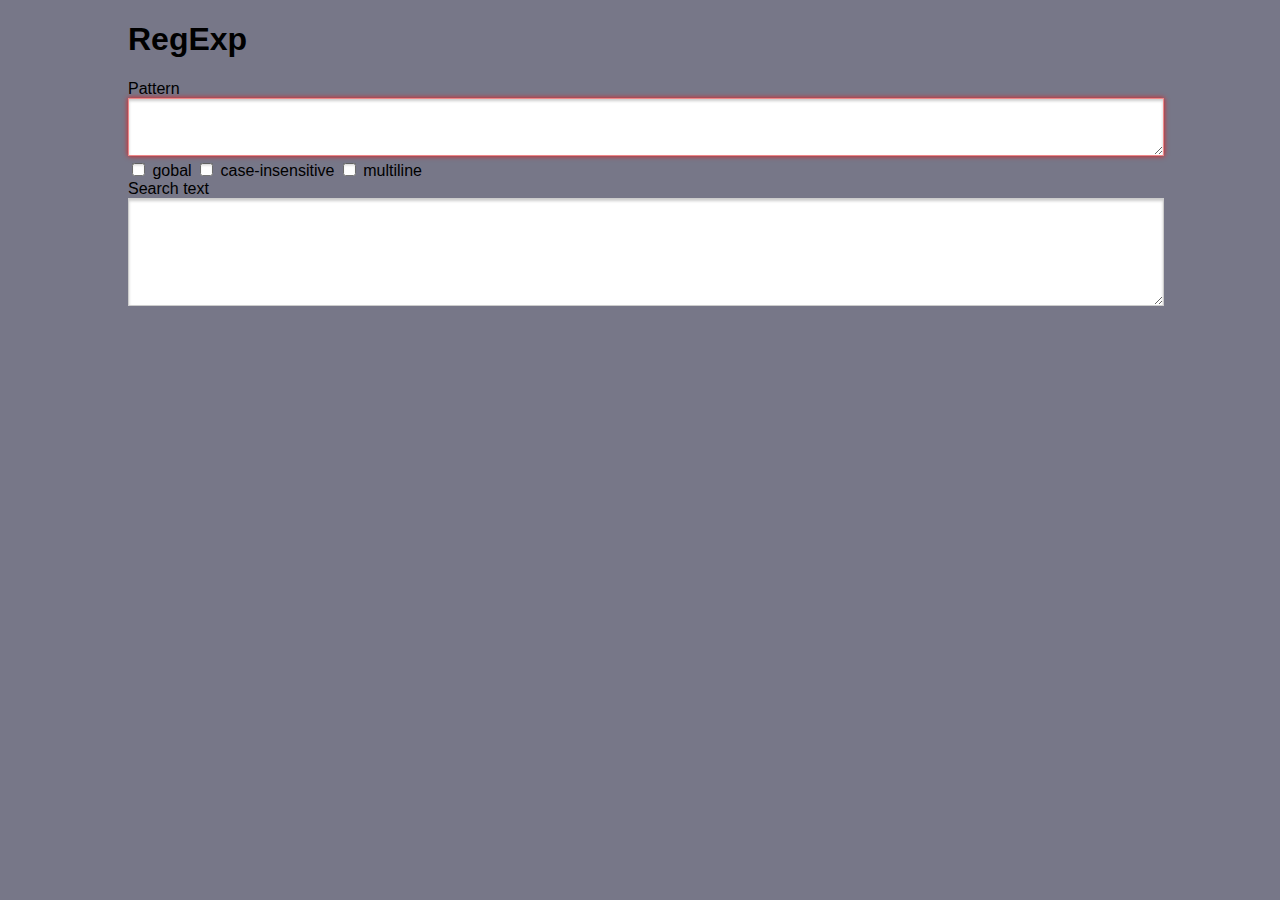
==== trunk/index.html @ 8847c1c5 "initialize" ====
<!DOCTYPE html>
<html>
    <head>
        <meta http-equiv="Content-Type" content="text/html; charset=UTF-8"/>
        <title>RegExp Creator</title>
        <link rel="stylesheet" type="text/css" href="css/main.css" /> 
        <script type="text/javascript" src="js/jquery.js"></script>
    </head>
    <body>
        
        <div class="main">
            <header>
                <h1>RegExp</h1>
            </header>
            <section class="form-inputs">
                <form id="regexp-form" action="#" onsubmit="return false;">
                    <label for="pattern" class="row-label">Pattern</label>
                    <textarea type="text" required="true" name="pattern" id="pattern"></textarea>

                    <div class="options">

                        <input type="checkbox" name="opt" value="g" id="opt-g"/>
                        <label for="opt-g" title="Perform a global match (find all matches rather than stopping after the first match)">gobal</label>

                        <input type="checkbox" name="opt" value="i" id="opt-i"/>
                        <label for="opt-i" title="Perform case-insensitive matching">case-insensitive</label>

                        <input type="checkbox" name="opt" value="m" id="opt-m"/>
                        <label for="opt-m" title="Perform multiline matching">multiline</label>

                    </div>

                    <label for="pattern" class="row-label">Search text</label>
                    <textarea type="text" name="stxt" id="stxt"></textarea>
                </form>
            </section>
        </div>
        
    </body>
</html>
---- trunk/css/main.css ----
body{
    background: #778;
    font: 16px "Lucida Grande", "Trebuchet MS", Verdana, sans-serif;
}
h1{
    
}
div.main{
    width: 1024px;
    margin: 0px auto;
}
label{
    cursor: pointer;
}
.form-inputs {
    
}
.form-inputs input,
.form-inputs textarea{
    border: 1px solid #CCC;
    -webkit-box-shadow: rgba(0, 0, 0, 0.2) 0px 2px 3px inset;
    box-shadow: rgba(0, 0, 0, 0.2) 0px 2px 3px inset;
    padding: 3px 5px;
}
input[required],
textarea[required] {
    border-color: #88a;
    -webkit-box-shadow: rgba(0, 0, 0, 0.2) 0px 2px 3px inset, rgba(0, 0, 255, 0.5) 0px 0px 3px;
    box-shadow: rgba(0, 0, 0, 0.2) 0px 2px 3px inset, rgba(0, 0, 255, 0.5) 0px 0px 3px;
}
input:invalid,
textarea:invalid {
    border-color: #e88;
    -webkit-box-shadow: rgba(0, 0, 0, 0.2) 0px 2px 3px inset, 0 0 5px rgba(255, 0, 0, .8);
    box-shadow: rgba(0, 0, 0, 0.2) 0px 2px 3px inset, 0 0 5px rgba(255, 0, 0, .8);
}
label.row-label{
    display: block;
    
}
#pattern{
    width: 100%;
    height: 50px;
}
#stxt{
    width: 100%;
    height: 100px;
}
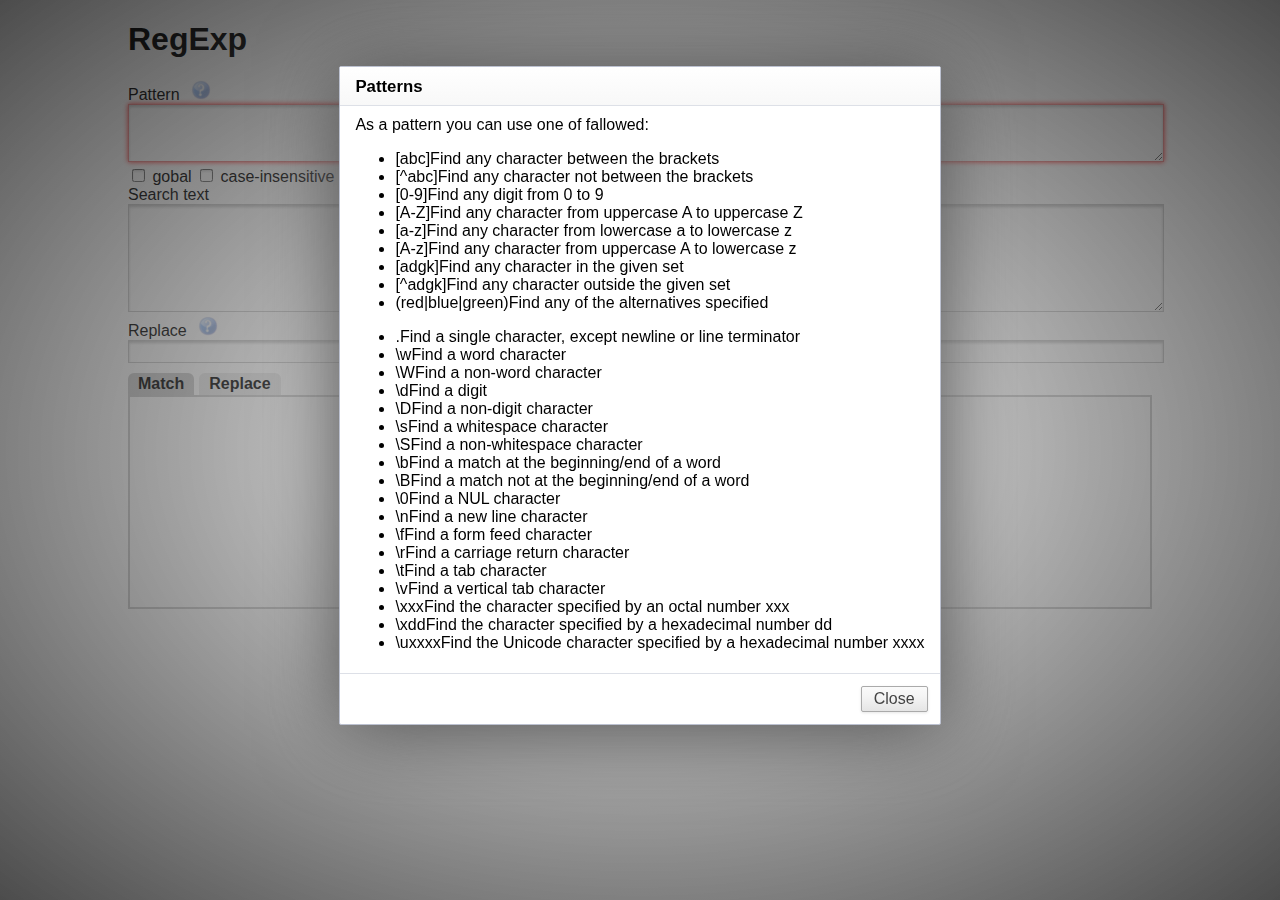
==== commit 87277abb: "daily update" ====
--- a/trunk/index.html
+++ b/trunk/index.html
@@ -4,10 +4,9 @@
         <meta http-equiv="Content-Type" content="text/html; charset=UTF-8"/>
         <title>RegExp Creator</title>
         <link rel="stylesheet" type="text/css" href="css/main.css" /> 
-        <script type="text/javascript" src="js/jquery.js"></script>
     </head>
     <body>
-        
+
         <div class="main">
             <header>
                 <h1>RegExp</h1>
@@ -15,6 +14,7 @@
             <section class="form-inputs">
                 <form id="regexp-form" action="#" onsubmit="return false;">
                     <label for="pattern" class="row-label">Pattern</label>
+                    <img src="img/help-3.png" alt="Help - patterns" id="patterns-help" class="help-dialog" alt="Hint" title="Open patterns hint dialog"/>
                     <textarea type="text" required="true" name="pattern" id="pattern"></textarea>
 
                     <div class="options">
@@ -30,11 +30,133 @@
 
                     </div>
 
-                    <label for="pattern" class="row-label">Search text</label>
-                    <textarea type="text" name="stxt" id="stxt"></textarea>
+                    <label for="body" class="row-label">Search text</label>
+                    <textarea type="text" name="body" id="body"></textarea>
+
+                    <label for="replace" class="row-label">Replace</label>
+                    <img src="img/help-3.png" alt="Help - replace" id="replace-help" class="help-dialog" alt="Hint" title="Open replacements hint dialog"/>
+                    <input type="text" name="replace" id="replace" value=""/>
+
                 </form>
+                <div class="results-tabs">
+                    <div class="tabs">
+                        <a href="#match" class="current">Match</a>
+                        <a href="#replace">Replace</a>
+                    </div>
+                    <div class="content">
+                        <div class="match current">
+
+                        </div>
+                        <div class="replace">
+
+                        </div>
+                    </div>
+                </div>
             </section>
         </div>
-        
+        <div class="popupPanelGlass">
+            <div id="patterns-dialog" class="dialog-container">
+                <h2>Patterns</h2>
+                <div class="dialog-content">
+
+                    As a pattern you can use one of fallowed:
+                    <ul class="patterns-list">
+                        <li>
+                            <span>[abc]</span>Find any character between the brackets
+                        </li>
+                        <li>
+                            <span>[^abc]</span>Find any character not between the brackets
+                        </li>
+                        <li>
+                            <span>[0-9]</span>Find any digit from 0 to 9
+                        </li>
+                        <li>
+                            <span>[A-Z]</span>Find any character from uppercase A to uppercase Z
+                        </li>
+                        <li>
+                            <span>[a-z]</span>Find any character from lowercase a to lowercase z
+                        </li>
+                        <li>
+                            <span>[A-z]</span>Find any character from uppercase A to lowercase z
+                        </li>
+                        <li>
+                            <span>[adgk]</span>Find any character in the given set
+                        </li>
+                        <li>
+                            <span>[^adgk]</span>Find any character outside the given set
+                        </li>
+                        <li>
+                            <span>(red|blue|green)</span>Find any of the alternatives specified
+                        </li>
+                    </ul>
+
+                    <ul class="patterns-list">
+                        <li>
+                            <span>.</span>Find a single character, except newline or line terminator
+                        </li>
+                        <li>
+                            <span>\w</span>Find a word character
+                        </li>
+                        <li>
+                            <span>\W</span>Find a non-word character
+                        </li>
+                        <li>
+                            <span>\d</span>Find a digit
+                        </li>
+                        <li>
+                            <span>\D</span>Find a non-digit character
+                        </li>
+                        <li>
+                            <span>\s</span>Find a whitespace character
+                        </li>
+                        <li>
+                            <span>\S</span>Find a non-whitespace character
+                        </li>
+                        <li>
+                            <span>\b</span>Find a match at the beginning/end of a word
+                        </li>
+                        <li>
+                            <span>\B</span>Find a match not at the beginning/end of a word
+                        </li>
+                        <li>
+                            <span>\0</span>Find a NUL character
+                        </li>
+                        <li>
+                            <span>\n</span>Find a new line character
+                        </li>
+                        <li>
+                            <span>\f</span>Find a form feed character
+                        </li>
+                        <li>
+                            <span>\r</span>Find a carriage return character
+                        </li>
+                        <li>
+                            <span>\t</span>Find a tab character
+                        </li>
+                        <li>
+                            <span>\v</span>Find a vertical tab character
+                        </li>
+                        <li>
+                            <span>\xxx</span>Find the character specified by an octal number xxx
+                        </li>
+                        <li>
+                            <span>\xdd</span>Find the character specified by a hexadecimal number dd
+                        </li>
+                        <li>
+                            <span>\uxxxx</span>Find the Unicode character specified by a hexadecimal number xxxx
+                        </li>
+                    </ul>
+
+                </div>
+                <div class="dialog-buttons">
+                    <div class="button-strip">
+                        <button class="cancel">Close</button>
+                    </div>
+                </div>
+            </div>
+        </div>
+
+
+        <script type="text/javascript" src="js/main.js"></script>
     </body>
-</html>
+</html>--- a/trunk/css/main.css
+++ b/trunk/css/main.css
@@ -1,9 +1,9 @@
 body{
-    background: #778;
+    /*    background: #778;*/
     font: 16px "Lucida Grande", "Trebuchet MS", Verdana, sans-serif;
 }
 h1{
-    
+
 }
 div.main{
     width: 1024px;
@@ -13,7 +13,7 @@
     cursor: pointer;
 }
 .form-inputs {
-    
+
 }
 .form-inputs input,
 .form-inputs textarea{
@@ -35,14 +35,148 @@
     box-shadow: rgba(0, 0, 0, 0.2) 0px 2px 3px inset, 0 0 5px rgba(255, 0, 0, .8);
 }
 label.row-label{
-    display: block;
+    /*    display: block;*/
+}
+#pattern{
+    height: 50px;
+}
+#body{
+    height: 100px;
+}
+#replace{
+
+}
+span.highlight{
+    box-shadow: rgba(255, 0, 0, 0.4) 2px 2px;
+    background-color: rgba(255, 0, 0, 0.2);
+    border-radius: 2px;
+}
+span.replaceHighlight{
+    text-shadow: silver 1px 1px;
+    font-weight: bold;
+}
+form > input,
+form > textarea{
+    width: 100%;
+}
+
+div.results-tabs{
+    margin-top: 10px;
+    width: 100%;
+}
+div.results-tabs > div.tabs{
+    display: -webkit-box;
+}
+div.results-tabs > div.tabs > a{
+    display: -webkit-box;
+    -webkit-box-orient: horizontal;
+    -webkit-box-align: center;
+    -webkit-margin-end: 5px;
+    padding: 2px 10px;
+    background-color: #EAEAEA;
+    border-top-left-radius: 6px 6px;
+    border-top-right-radius: 6px 6px;
+    border-bottom-right-radius: 0;
+    border-bottom-left-radius: 0;
+    font-size: 16px;
+    color: black;
+    font-weight: bold;
+    text-decoration: none;
+}
+div.results-tabs > div.tabs > a.current{
+    background-color: #ccc;
+}
+div.results-tabs > div.content{
+    padding: 5px;
+    border: 2px #ccc solid;
+    display: -webkit-box;
+    -webkit-box-orient: horizontal;
+    min-height: 200px;
+}
+div.results-tabs > div.content > div{
+    display: none;
+}
+div.results-tabs > div.content > div.current{
+    display: -webkit-box;
+}
+img.help-dialog{
+    -webkit-transition: opacity 0.15s ease-in-out;
+    opacity: 0.4;
+    cursor: pointer;
+    margin-left: 7px;
+    width: 20px;
+    vertical-align: baseline;
+}
+img.help-dialog:hover{
+    opacity: 1;
+}
+div.popupPanelGlass{
+    -webkit-box-align: center;
+    -webkit-box-pack: center;
+    -webkit-transition: 0.25s opacity;
+    background: -webkit-radial-gradient(rgba(127, 127, 127, 0.5), rgba(127, 127, 127, 0.5) 35%, rgba(0, 0, 0, 0.7));
+    bottom: 0;
+    display: -webkit-box;
+    left: 0;
+    padding: 20px;
+    padding-bottom: 130px;
+    position: fixed;
+    right: 0;
+    top: 0;
+    z-index: 10;
+}
+.hidden{
+    display: none !important;
+}
+
+div.dialog-container{
+    -webkit-box-shadow: 0px 5px 80px #505050;
+    background: white;
+    border: 1px solid #BCC1D0;
+    border-radius: 2px;
+    min-width: 400px;
+    padding: 0;
+    position: relative;
+}
+div.dialog-container > h2 {
+    background: -webkit-linear-gradient(white, #F8F8F8);
+    border-bottom: 1px solid rgba(188, 193, 208, .5);
+    font-size: 105%;
+    font-weight: bold;
+    padding: 10px 15px 8px 15px;
+    -webkit-padding-end: 24px;
+    -webkit-user-select: none;
+    margin: 0;
+    text-shadow: white 0 1px 2px;
+}
+div.dialog-content{
+    padding: 10px 15px 5px 15px;
+}
+div.dialog-buttons{
+    -webkit-box-align: center;
+    -webkit-box-orient: horizontal;
+    -webkit-box-pack: end;
+    border-top: 1px solid rgba(188, 193, 208, .5);
+    display: -webkit-box;
+    padding: 12px;
+}
+.button-strip {
+    -webkit-box-orient: horizontal;
+    display: -webkit-box;
+    -webkit-box-direction: reverse;
+}
+.button-strip > button {
     
 }
-#pattern{
-    width: 100%;
-    height: 50px;
-}
-#stxt{
-    width: 100%;
-    height: 100px;
+button, input[type="button"], input[type="submit"] {
+    -webkit-border-radius: 2px;
+    -webkit-box-shadow: 0px 1px 3px rgba(0, 0, 0, 0.1);
+    -webkit-user-select: none;
+    background: -webkit-linear-gradient(#FAFAFA, #F4F4F4 40%, #E5E5E5);
+    border: 1px solid #AAA;
+    color: #444;
+    font-size: inherit;
+    margin-bottom: 0px;
+    min-width: 4em;
+    padding: 3px 12px 3px 12px;
 }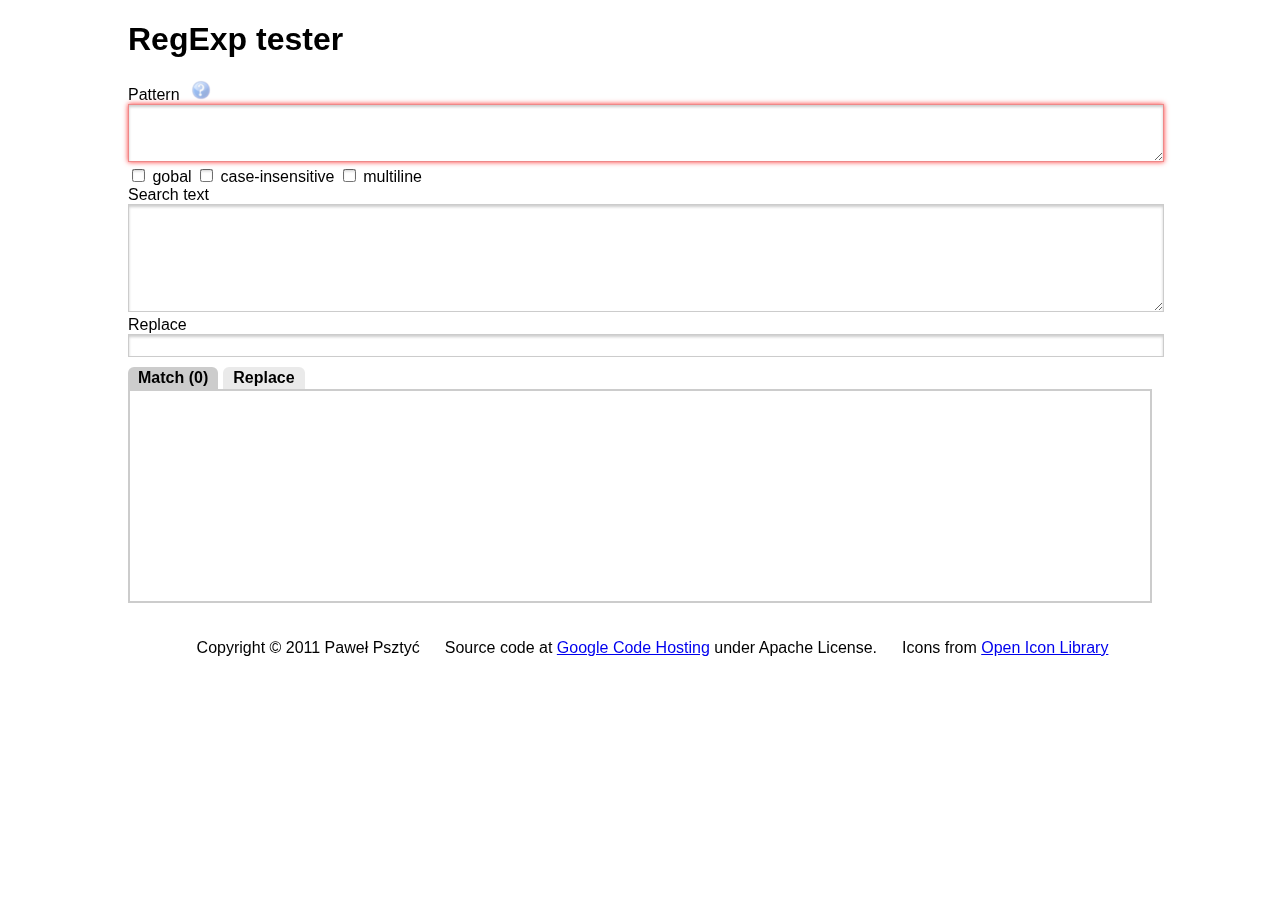
==== commit e0dee078: "Bug fixes. CSS fixes." ====
--- a/trunk/index.html
+++ b/trunk/index.html
@@ -2,14 +2,14 @@
 <html>
     <head>
         <meta http-equiv="Content-Type" content="text/html; charset=UTF-8"/>
-        <title>RegExp Creator</title>
+        <title>RegExp tester</title>
         <link rel="stylesheet" type="text/css" href="css/main.css" /> 
     </head>
     <body>
 
         <div class="main">
             <header>
-                <h1>RegExp</h1>
+                <h1>RegExp tester</h1>
             </header>
             <section class="form-inputs">
                 <form id="regexp-form" action="#" onsubmit="return false;">
@@ -34,13 +34,13 @@
                     <textarea type="text" name="body" id="body"></textarea>
 
                     <label for="replace" class="row-label">Replace</label>
-                    <img src="img/help-3.png" alt="Help - replace" id="replace-help" class="help-dialog" alt="Hint" title="Open replacements hint dialog"/>
+                    <!--                    <img src="img/help-3.png" alt="Help - replace" id="replace-help" class="help-dialog" alt="Hint" title="Open replacements hint dialog"/>-->
                     <input type="text" name="replace" id="replace" value=""/>
 
                 </form>
                 <div class="results-tabs">
                     <div class="tabs">
-                        <a href="#match" class="current">Match</a>
+                        <a href="#match" class="current">Match (<span id="match-counter">0</span>)</a>
                         <a href="#replace">Replace</a>
                     </div>
                     <div class="content">
@@ -58,8 +58,8 @@
             <div id="patterns-dialog" class="dialog-container">
                 <h2>Patterns</h2>
                 <div class="dialog-content">
-
-                    As a pattern you can use one of fallowed:
+                    As a pattern you can use following expressions:
+                    <span class="patters-group">Brackets</span>
                     <ul class="patterns-list">
                         <li>
                             <span>[abc]</span>Find any character between the brackets
@@ -89,7 +89,7 @@
                             <span>(red|blue|green)</span>Find any of the alternatives specified
                         </li>
                     </ul>
-
+                    <span class="patters-group">Metacharacters</span>
                     <ul class="patterns-list">
                         <li>
                             <span>.</span>Find a single character, except newline or line terminator
@@ -119,7 +119,7 @@
                             <span>\B</span>Find a match not at the beginning/end of a word
                         </li>
                         <li>
-                            <span>\0</span>Find a NUL character
+                            <span>\0</span>Find a NULL character
                         </li>
                         <li>
                             <span>\n</span>Find a new line character
@@ -146,7 +146,39 @@
                             <span>\uxxxx</span>Find the Unicode character specified by a hexadecimal number xxxx
                         </li>
                     </ul>
-
+                    <span class="patters-group">Quantifiers</span>
+                    <ul class="patterns-list">
+                        <li>
+                            <span>n+</span>Matches any string that contains at least one n
+                        </li>
+                        <li>
+                            <span>n*</span>Matches any string that contains zero or more occurrences of n
+                        </li>
+                        <li>
+                            <span>n?</span>Matches any string that contains zero or one occurrences of n
+                        </li>
+                        <li>
+                            <span>n{X}</span>Matches any string that contains a sequence of X n's
+                        </li>
+                        <li>
+                            <span>n{X,Y}</span>Matches any string that contains a sequence of X to Y n's
+                        </li>
+                        <li>
+                            <span>n{X,}</span>Matches any string that contains a sequence of at least X n's
+                        </li>
+                        <li>
+                            <span>n$</span>Matches any string with n at the end of it
+                        </li>
+                        <li>
+                            <span>^n</span>Matches any string with n at the beginning of it
+                        </li>
+                        <li>
+                            <span>?=n</span>Matches any string that is followed by a specific string n
+                        </li>
+                        <li>
+                            <span>?!n</span>Matches any string that is not followed by a specific string n
+                        </li>
+                    </ul>
                 </div>
                 <div class="dialog-buttons">
                     <div class="button-strip">
@@ -155,7 +187,17 @@
                 </div>
             </div>
         </div>
-
+        <footer>
+            <div class="credits">
+    		Copyright © 2011 Paweł Psztyć
+            </div>
+            <div class="source">
+			Source code at <a href="http://code.google.com/p/chrome-regexp-tester/">Google Code Hosting</a> under Apache License.
+            </div>
+            <div class="icons">
+			Icons from <a href="http://openiconlibrary.sourceforge.net/">Open Icon Library</a>
+            </div>
+        </footer>
 
         <script type="text/javascript" src="js/main.js"></script>
     </body>
--- a/trunk/css/main.css
+++ b/trunk/css/main.css
@@ -50,6 +50,7 @@
     box-shadow: rgba(255, 0, 0, 0.4) 2px 2px;
     background-color: rgba(255, 0, 0, 0.2);
     border-radius: 2px;
+    min-width: 2px;
 }
 span.replaceHighlight{
     text-shadow: silver 1px 1px;
@@ -113,16 +114,21 @@
 div.popupPanelGlass{
     -webkit-box-align: center;
     -webkit-box-pack: center;
-    -webkit-transition: 0.25s opacity;
+    -webkit-transition: 0.25s opacity, 0.5s z-index;
     background: -webkit-radial-gradient(rgba(127, 127, 127, 0.5), rgba(127, 127, 127, 0.5) 35%, rgba(0, 0, 0, 0.7));
     bottom: 0;
-    display: -webkit-box;
     left: 0;
     padding: 20px;
     padding-bottom: 130px;
     position: fixed;
     right: 0;
     top: 0;
+    z-index: -1;
+    opacity: 0;
+    display: -webkit-box;
+}
+div.popupPanelGlass.visible{
+    opacity: 1;
     z-index: 10;
 }
 .hidden{
@@ -137,6 +143,7 @@
     min-width: 400px;
     padding: 0;
     position: relative;
+    display: none;
 }
 div.dialog-container > h2 {
     background: -webkit-linear-gradient(white, #F8F8F8);
@@ -151,6 +158,8 @@
 }
 div.dialog-content{
     padding: 10px 15px 5px 15px;
+    overflow: auto;
+    height: 400px;
 }
 div.dialog-buttons{
     -webkit-box-align: center;
@@ -179,4 +188,35 @@
     margin-bottom: 0px;
     min-width: 4em;
     padding: 3px 12px 3px 12px;
+    cursor: pointer;
+}
+div.dialog-content ul.patterns-list{
+    margin: 0px;
+    padding: 0px;
+    list-style: none;
+}
+div.dialog-content ul.patterns-list > li{
+    padding: 3px 0;
+    font-size: 12px;
+    white-space: nowrap;
+}
+div.dialog-content ul.patterns-list > li > span{
+    display: inline-block;
+    width: 100px;
+}
+span.patters-group{
+    font-weight: bold;
+    display: block;
+}
+footer{
+    margin-top: 25px;
+    width: 100%;
+    height: 40px;
+    display: -webkit-box;
+    -webkit-box-pack: center;
+    -webkit-box-align: center;
+    -webkit-box-orient: horizontal;
+}
+footer > div {
+    margin-left: 25px;
 }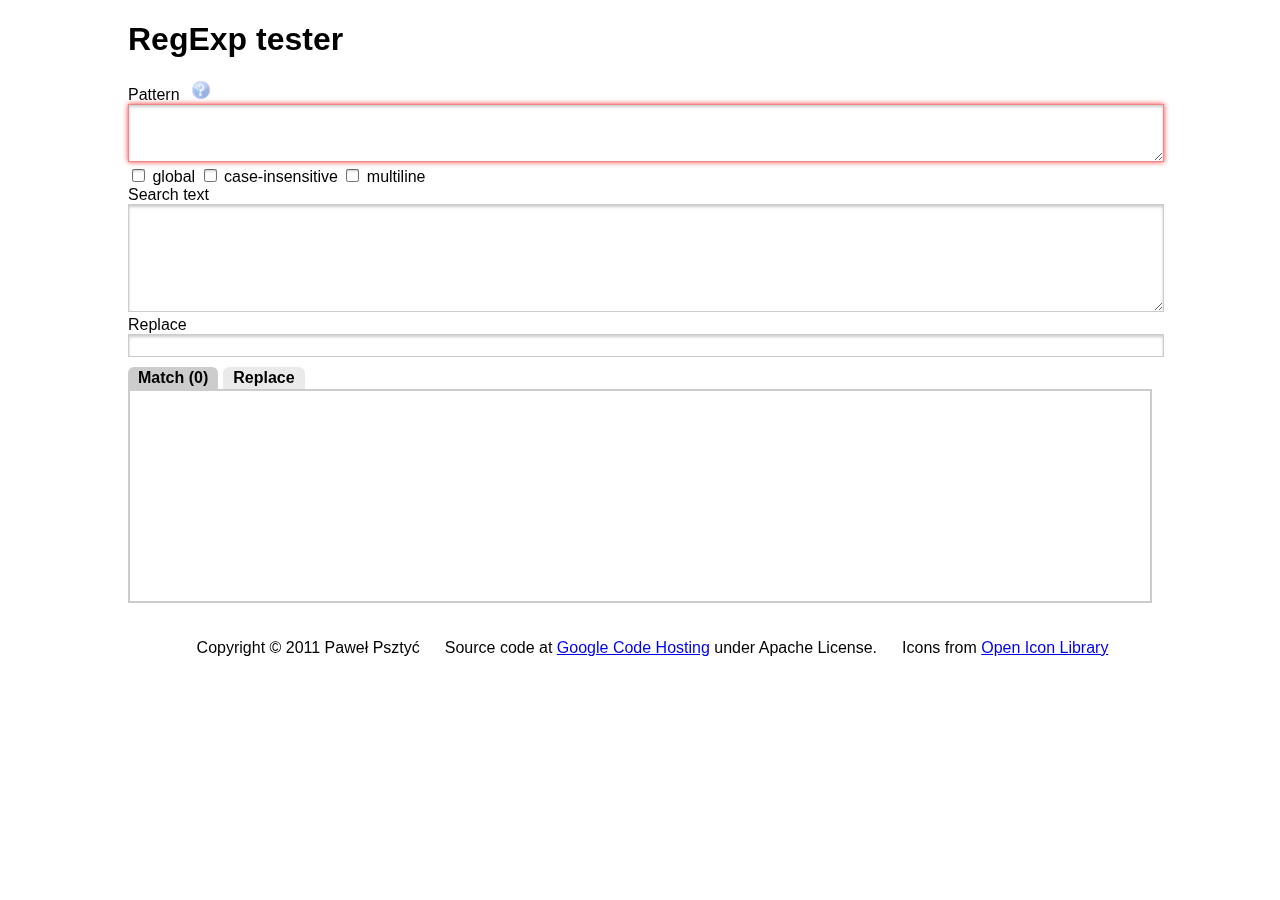
==== commit ee26e4ac: "Bug fixes. CSS fixes." ====
--- a/trunk/index.html
+++ b/trunk/index.html
@@ -2,46 +2,48 @@
 <html>
     <head>
         <meta http-equiv="Content-Type" content="text/html; charset=UTF-8"/>
-        <title>RegExp tester</title>
+        <title i18n-content="titleIndex">RegExp tester</title>
         <link rel="stylesheet" type="text/css" href="css/main.css" /> 
     </head>
     <body>
 
         <div class="main">
             <header>
-                <h1>RegExp tester</h1>
+                <h1 i18n-content="indexHeaderMain">RegExp tester</h1>
             </header>
             <section class="form-inputs">
                 <form id="regexp-form" action="#" onsubmit="return false;">
-                    <label for="pattern" class="row-label">Pattern</label>
-                    <img src="img/help-3.png" alt="Help - patterns" id="patterns-help" class="help-dialog" alt="Hint" title="Open patterns hint dialog"/>
+                    <label i18n-content="labelPattern" for="pattern" class="row-label">Pattern</label>
+                    <img i18n-alt="helpPatterns" i18n-title="helpPatterns" src="img/help-3.png" alt="Help - patterns" id="patterns-help" class="help-dialog" title="Open patterns hint dialog"/>
                     <textarea type="text" required="true" name="pattern" id="pattern"></textarea>
 
                     <div class="options">
 
                         <input type="checkbox" name="opt" value="g" id="opt-g"/>
-                        <label for="opt-g" title="Perform a global match (find all matches rather than stopping after the first match)">gobal</label>
+                        <label i18n-title="labelGlobalOption" i18n-content="labelGlobalOption" for="opt-g" title="Perform a global match (find all matches rather than stopping after the first match)">global</label>
 
                         <input type="checkbox" name="opt" value="i" id="opt-i"/>
-                        <label for="opt-i" title="Perform case-insensitive matching">case-insensitive</label>
+                        <label i18n-title="labelCiOption" i18n-content="labelCiOption" for="opt-i" title="Perform case-insensitive matching">case-insensitive</label>
 
                         <input type="checkbox" name="opt" value="m" id="opt-m"/>
-                        <label for="opt-m" title="Perform multiline matching">multiline</label>
-
-                    </div>
-
-                    <label for="body" class="row-label">Search text</label>
+                        <label i18n-title="labelMultilineOption" i18n-content="labelMultilineOption" for="opt-m" title="Perform multiline matching">multiline</label>
+
+                    </div>
+
+                    <label i18n-content="labelSearch" for="body" class="row-label">Search text</label>
                     <textarea type="text" name="body" id="body"></textarea>
 
-                    <label for="replace" class="row-label">Replace</label>
-                    <!--                    <img src="img/help-3.png" alt="Help - replace" id="replace-help" class="help-dialog" alt="Hint" title="Open replacements hint dialog"/>-->
+                    <label i18n-content="labelReplace" for="replace" class="row-label">Replace</label>
+<!--                    <img src="img/help-3.png" alt="Help - replace" id="replace-help" class="help-dialog" alt="Hint" title="Open replacements hint dialog"/>-->
                     <input type="text" name="replace" id="replace" value=""/>
 
                 </form>
                 <div class="results-tabs">
                     <div class="tabs">
-                        <a href="#match" class="current">Match (<span id="match-counter">0</span>)</a>
-                        <a href="#replace">Replace</a>
+                        <a href="#match" class="current"><span i18n-content="tabHeaderMatch">Match</span> (<span id="match-counter">0</span>)</a>
+                        <a href="#replace">
+                            <span i18n-content="tabHeaderReplace">Replace</span>
+                        </a>
                     </div>
                     <div class="content">
                         <div class="match current">
@@ -56,10 +58,10 @@
         </div>
         <div class="popupPanelGlass">
             <div id="patterns-dialog" class="dialog-container">
-                <h2>Patterns</h2>
+                <h2 i18n-content="dialogTitlePatterns">Patterns</h2>
                 <div class="dialog-content">
-                    As a pattern you can use following expressions:
-                    <span class="patters-group">Brackets</span>
+                    <span i18n-content="dialogPatternsExplMain">As a pattern you can use following expressions:</span>
+                    <span i18n-content="dialogPatternsBrackets" class="patters-group">Brackets</span>
                     <ul class="patterns-list">
                         <li>
                             <span>[abc]</span>Find any character between the brackets
@@ -182,7 +184,7 @@
                 </div>
                 <div class="dialog-buttons">
                     <div class="button-strip">
-                        <button class="cancel">Close</button>
+                        <button i18n-content="dialogClose" class="cancel">Close</button>
                     </div>
                 </div>
             </div>
--- a/trunk/css/main.css
+++ b/trunk/css/main.css
@@ -1,6 +1,7 @@
 body{
     /*    background: #778;*/
     font: 16px "Lucida Grande", "Trebuchet MS", Verdana, sans-serif;
+    direction: __MSG_@@bidi_dir__;
 }
 h1{
 
